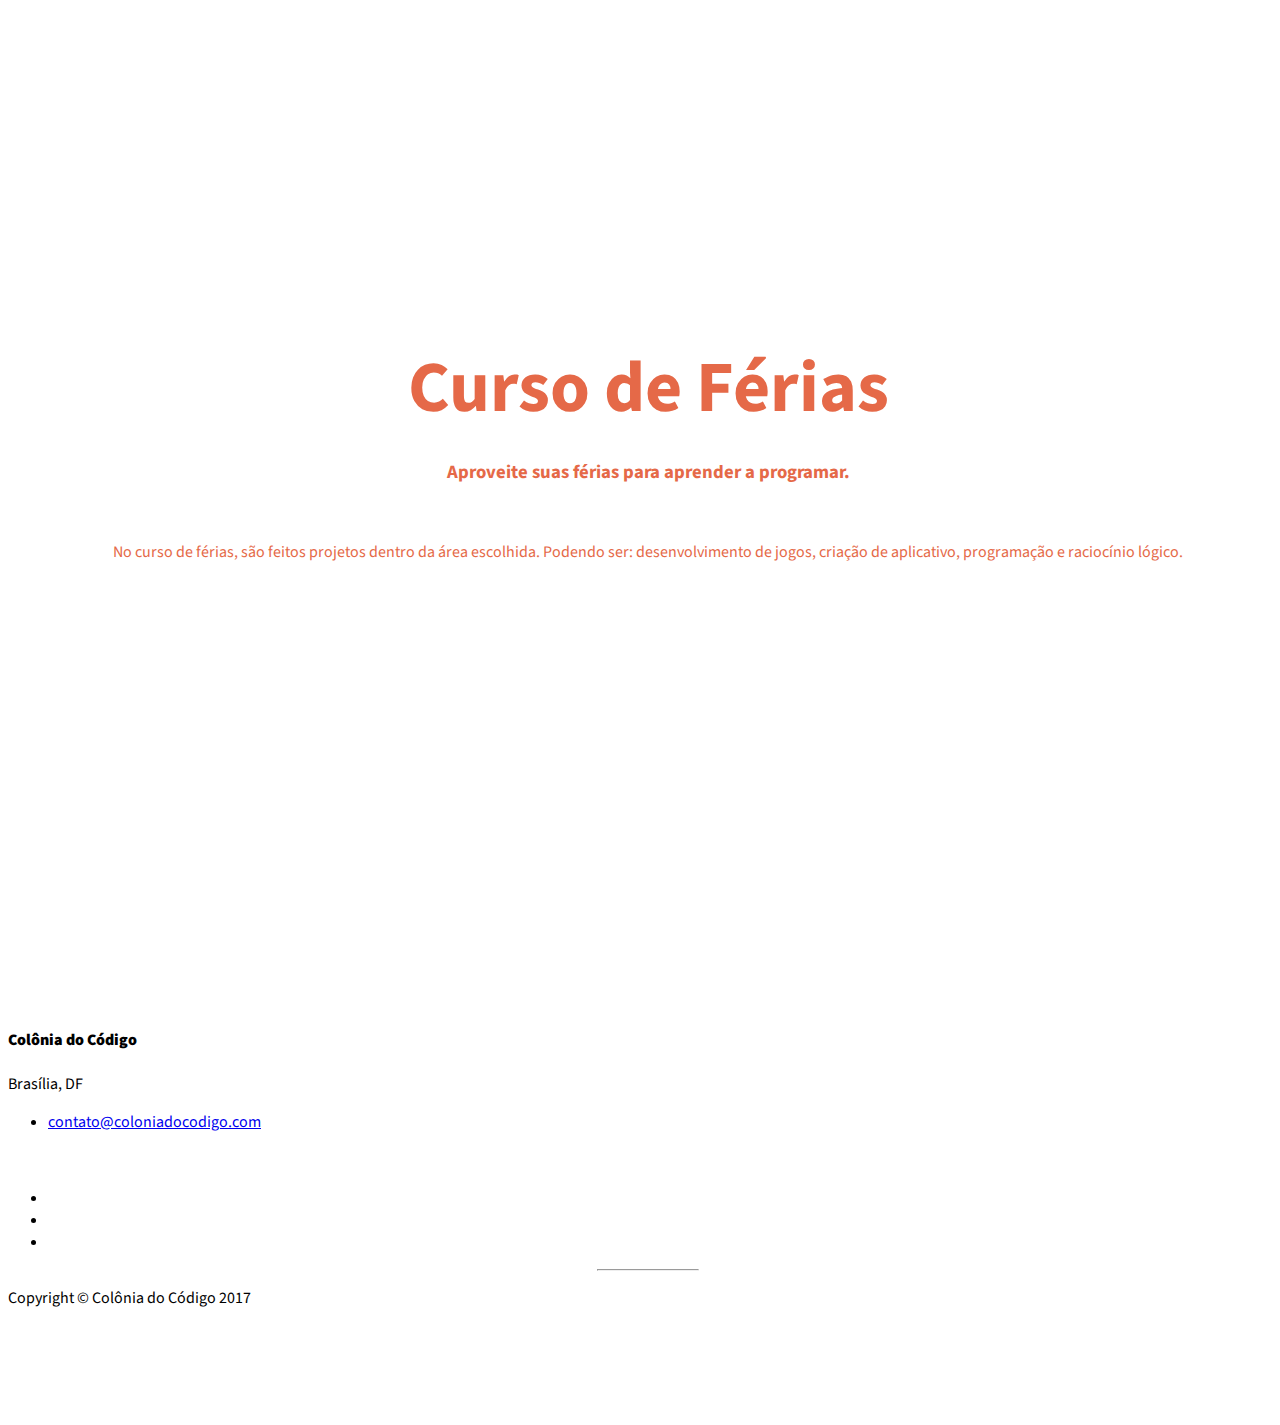
==== cursodeferias.html @ 4ec810d0 "Remove form and add services pages" ====
<!DOCTYPE html>
<html lang="en">

<head>

    <meta charset="utf-8">
    <meta http-equiv="X-UA-Compatible" content="IE=edge">
    <meta name="viewport" content="width=device-width, initial-scale=1">
    <meta name="description" content="">
    <meta name="author" content="">

    <title>Colônia do Código</title>

    <!-- Bootstrap Core CSS -->
    <link href="css/bootstrap.min.css" rel="stylesheet">

    <!-- Custom CSS -->
    <link href="css/stylish-portfolio.css" rel="stylesheet">

    <!-- Custom Fonts -->
    <link href="font-awesome/css/font-awesome.min.css" rel="stylesheet" type="text/css">
    <link href="https://fonts.googleapis.com/css?family=Source+Sans+Pro:300,400,700,300italic,400italic,700italic" rel="stylesheet" type="text/css">

</head>

<body class="course-body">
    <!-- Header -->
    <header id="top" class="header">

      <div class="text-vertical-center">
        <h1>Curso de Férias</h1>
        <h3>Aproveite suas férias para aprender a programar.</h3>
        <br>
        <p>
          No curso de férias, são feitos projetos dentro da área escolhida. Podendo ser: desenvolvimento de jogos,
          criação de aplicativo, programação e raciocínio lógico.
        </p>
      </div>
    </header>

  <!-- Footer -->
  <footer>
      <div class="container">
          <div class="row">
              <div class="col-lg-10 col-lg-offset-1 text-center">
                  <h4><strong>Colônia do Código</strong>
                  </h4>
                  <p>Brasília, DF</p>
                  <ul class="list-unstyled">
                      <!--<li><i class="fa fa-phone fa-fw"></i> (123) 456-7890</li>-->
                      <li><i class="fa fa-envelope-o fa-fw"></i> <a href="mailto:name@example.com">contato@coloniadocodigo.com</a>
                      </li>
                  </ul>
                  <br>
                  <ul class="list-inline">
                      <li>
                          <a href="#"><i class="fa fa-facebook fa-fw fa-3x"></i></a>
                      </li>
                      <li>
                          <a href="#"><i class="fa fa-twitter fa-fw fa-3x"></i></a>
                      </li>
                      <li>
                          <a href="#"><i class="fa fa-dribbble fa-fw fa-3x"></i></a>
                      </li>
                  </ul>
                  <hr class="small">
                  <p class="text-muted">Copyright &copy; Colônia do Código 2017</p>
              </div>
          </div>
      </div>
      <a id="to-top" href="#top" class="btn btn-dark btn-lg"><i class="fa fa-chevron-up fa-fw fa-1x"></i></a>
  </footer>
</body>

</html>
---- css/stylish-portfolio.css ----
/*!
 * Start Bootstrap - Stylish Portfolio (http://startbootstrap.com/)
 * Copyright 2013-2016 Start Bootstrap
 * Licensed under MIT (https://github.com/BlackrockDigital/startbootstrap/blob/gh-pages/LICENSE)
 */

/* Global Styles */

html,
body {
    width: 100%;
    height: 100%;
}

body {
    font-family: "Source Sans Pro","Helvetica Neue",Helvetica,Arial,sans-serif;
}

.bg-primary {
  background-color: #6495ff;
}

.text-primary {
  color: #6495ff;
}
.text-vertical-center {
    display: table-cell;
    text-align: center;
    vertical-align: middle;
}

.text-vertical-center h1 {
    margin: 0;
    padding: 0;
    font-size: 4.5em;
    font-weight: 700;
}

/* Custom Button Styles */

.btn-dark {
    border-radius: 0;
    color: #fff;
    background-color: rgba(0,0,0,0.4);
}

.btn-dark:hover,
.btn-dark:focus,
.btn-dark:active {
    color: #fff;
    background-color: rgba(0,0,0,0.7);
}

.btn-light {
    border-radius: 0;
    color: #333;
    background-color: rgb(255,255,255);
}

.btn-light:hover,
.btn-light:focus,
.btn-light:active {
    color: #333;
    background-color: rgba(255,255,255,0.8);
}

/* Custom Horizontal Rule */

hr.small {
    max-width: 100px;
}

/* Side Menu */

#sidebar-wrapper {
    z-index: 1000;
    position: fixed;
    right: 0;
    width: 250px;
    height: 100%;
    transform: translateX(250px);
    overflow-y: auto;
    background: #222;
    -webkit-transition: all 0.4s ease 0s;
    -moz-transition: all 0.4s ease 0s;
    -ms-transition: all 0.4s ease 0s;
    -o-transition: all 0.4s ease 0s;
    transition: all 0.4s ease 0s;
}

.sidebar-nav {
    position: absolute;
    top: 0;
    width: 250px;
    margin: 0;
    padding: 0;
    list-style: none;
}

.sidebar-nav li {
    text-indent: 20px;
    line-height: 40px;
}

.sidebar-nav li a {
    display: block;
    text-decoration: none;
    color: #999;
}

.sidebar-nav li a:hover {
    text-decoration: none;
    color: #fff;
    background: rgba(255,255,255,0.2);
}

.sidebar-nav li a:active,
.sidebar-nav li a:focus {
    text-decoration: none;
}

.sidebar-nav > .sidebar-brand {
    height: 55px;
    font-size: 18px;
    line-height: 55px;
}

.sidebar-nav > .sidebar-brand a {
    color: #999;
}

.sidebar-nav > .sidebar-brand a:hover {
    color: #fff;
    background: none;
}

#menu-toggle {
    z-index: 1;
    position: fixed;
    top: 0;
    right: 0;
}

#sidebar-wrapper.active {
    right: 250px;
    width: 250px;
    -webkit-transition: all 0.4s ease 0s;
    -moz-transition: all 0.4s ease 0s;
    -ms-transition: all 0.4s ease 0s;
    -o-transition: all 0.4s ease 0s;
    transition: all 0.4s ease 0s;
}

.toggle {
    margin: 5px 5px 0 0;
}

/* Header */

.img-header {
    padding: 5px;
}

.header {
    display: table;
    position: relative;
    width: 100%;
    height: 100%;
    /*
    background-color: #fffcdb;
    */
    background-image: url(../img/bg.png);
    background-repeat: repeat-x;
    -webkit-background-size: cover;
    -moz-background-size: cover;
    background-size: cover;
    -o-background-size: cover;

    color: #e56948;
}

/* About */

.about {
    padding: 50px 0;
}

/* Services */

.services {
    padding: 50px 0;
}

.service-item {
    margin-bottom: 30px;
}

/* Callout */

.callout {
    display: table;
    width: 100%;
    height: 400px;
    color: #fff;
    background: url(../img/callout.jpg) no-repeat center center scroll;
    -webkit-background-size: cover;
    -moz-background-size: cover;
    background-size: cover;
    -o-background-size: cover;
}

/* Portfolio */

.portfolio {
    padding: 50px 0;
}

.portfolio-item {
    margin-bottom: 30px;
}

.img-portfolio {
    margin: 0 auto;
}

.img-portfolio:hover {
    opacity: 0.8;
}

/* Call to Action */

.call-to-action {
    padding: 50px 0;
}

.call-to-action .btn {
    margin: 10px;
}

/* Contact */

.contact {
    padding: 50px 0;
    background-color: #f1d3af;
}

.formld {
  min-height: 20px;
  padding: 19px;
  margin-bottom: 20px;
  margin-top: 20px;
  background-color: #f5f5f5;
  border: 1px solid #e3e3e3;
  border-radius: 4px;
  -webkit-box-shadow: inset 0 1px 1px rgba(0, 0, 0, .05);
          box-shadow: inset 0 1px 1px rgba(0, 0, 0, .05);
}

/* Map */

.map {
    height: 500px;
}

@media(max-width:768px) {
    .map {
        height: 75%;
    }
}

.map iframe {
    pointer-events: none;
}

/* Footer */

footer {
    padding: 100px 0;
    background-color: #fff;
}

#to-top {
  display: none;
  position: fixed;
  bottom: 5px;
  right: 5px;
}


/* Courses pages */

.course-body {
    background: url(../img/bg.png) no-repeat center center fixed; 
    -webkit-background-size: cover;
    -moz-background-size: cover;
    -o-background-size: cover;
    background-size: cover;
}
.course-body>.header>p {
  color: #000;
  font-size: 1.3em;
}
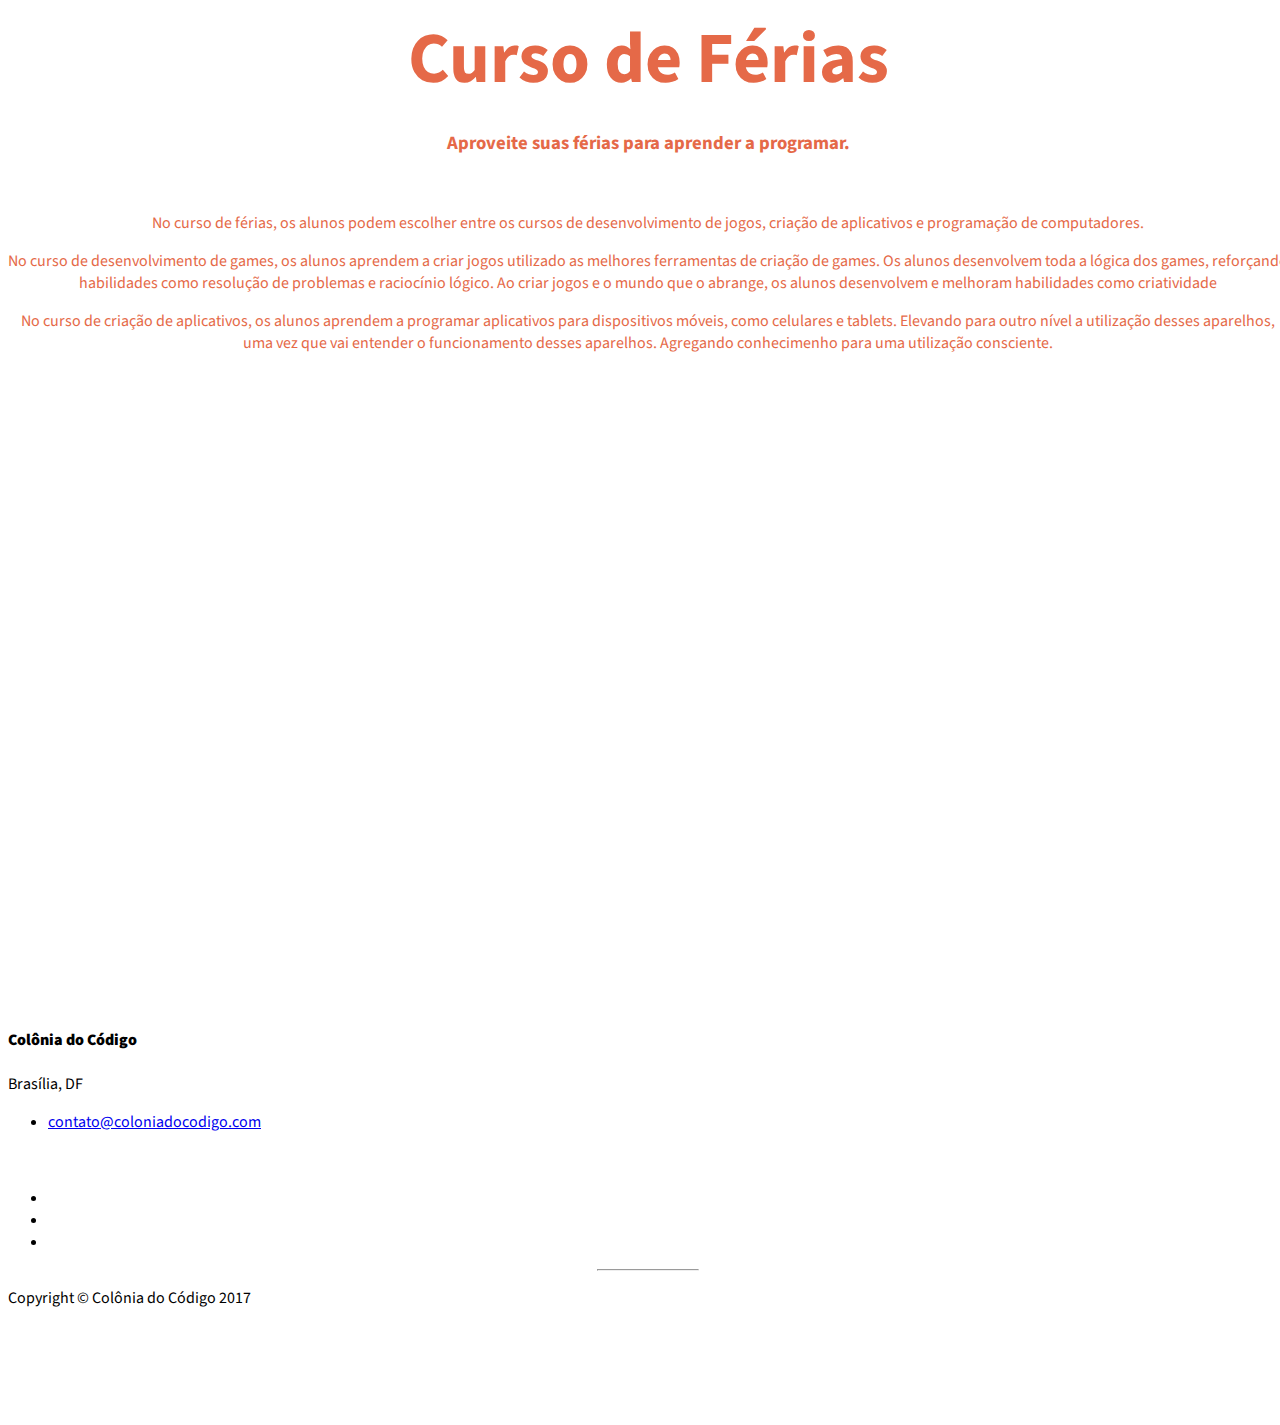
==== commit 901bada7: "Change icons" ====
--- a/cursodeferias.html
+++ b/cursodeferias.html
@@ -27,14 +27,25 @@
     <!-- Header -->
     <header id="top" class="header">
 
-      <div class="text-vertical-center">
-        <h1>Curso de Férias</h1>
-        <h3>Aproveite suas férias para aprender a programar.</h3>
-        <br>
-        <p>
-          No curso de férias, são feitos projetos dentro da área escolhida. Podendo ser: desenvolvimento de jogos,
-          criação de aplicativo, programação e raciocínio lógico.
-        </p>
+      <div class="col-lg-8 col-lg-offset-2 text-center">
+        <div class="text-vertical-center">
+          <h1>Curso de Férias</h1>
+          <h3>Aproveite suas férias para aprender a programar.</h3>
+          <br>
+          <p>
+            No curso de férias, os alunos podem escolher entre os cursos de desenvolvimento de jogos, criação de aplicativos e programação de computadores.
+          </p>
+          <p>
+            No curso de desenvolvimento de games, os alunos aprendem a criar jogos utilizado as melhores ferramentas de criação de games.
+            Os alunos desenvolvem toda a lógica dos games, reforçando habilidades como resolução de problemas e raciocínio lógico.
+            Ao criar jogos e o mundo que o abrange, os alunos desenvolvem e melhoram habilidades como criatividade
+          </p>
+          <p>
+            No curso de criação de aplicativos, os alunos aprendem a programar aplicativos para dispositivos móveis, como celulares e tablets.
+            Elevando para outro nível a utilização desses aparelhos, uma vez que vai entender o funcionamento desses aparelhos.
+            Agregando conhecimenho para uma utilização consciente.
+          </p>
+        </div>
       </div>
     </header>
 
--- a/css/stylish-portfolio.css
+++ b/css/stylish-portfolio.css
@@ -296,6 +296,8 @@
     -o-background-size: cover;
     background-size: cover;
 }
+
+
 .course-body>.header>p {
   color: #000;
   font-size: 1.3em;
